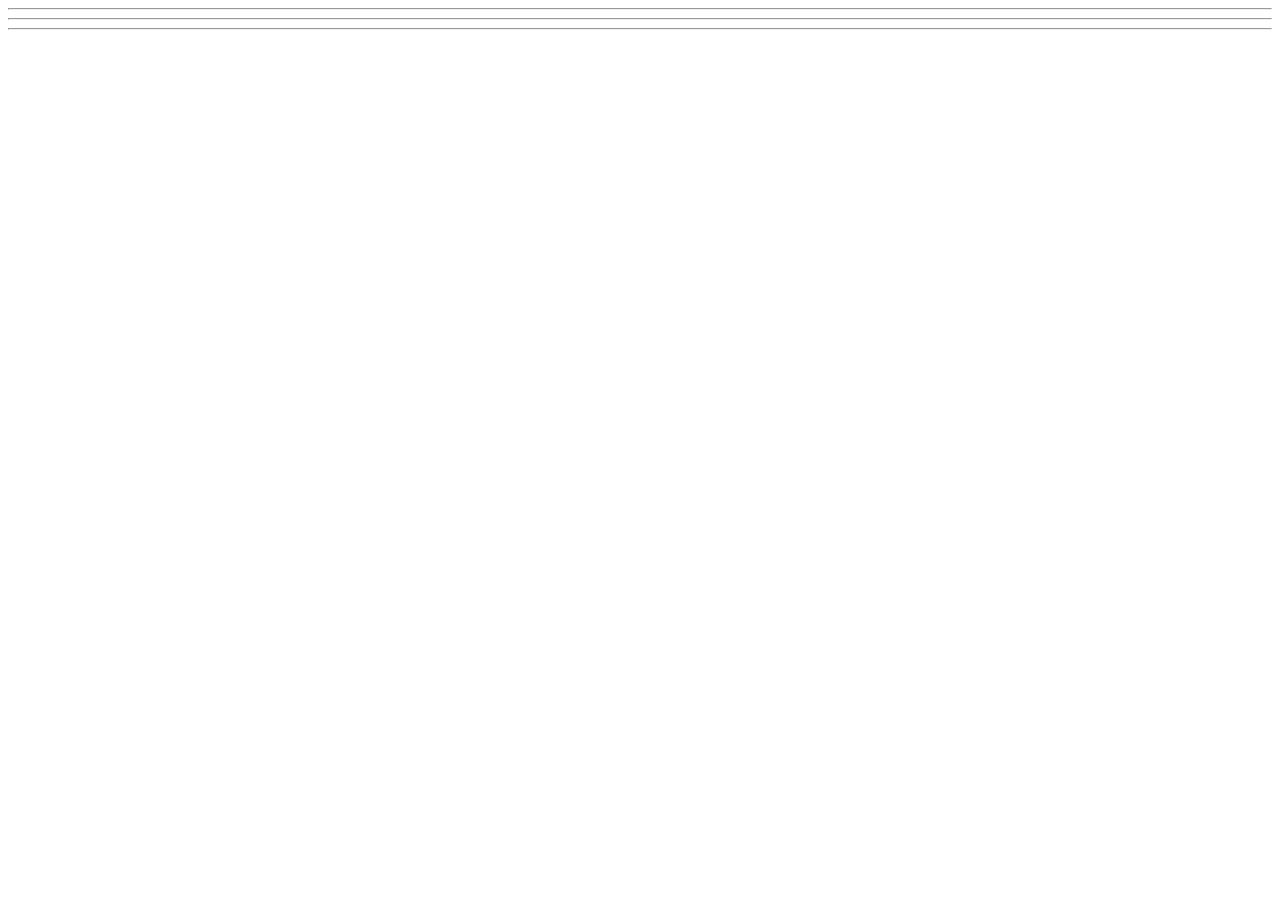
==== WDUnit1/WDLesson1_2Practical/index.html @ 51b712dd "upload Unit 1" ====
<!DOCTYPE html>
<!-- WD Lesson 1.2: How do we work with images on a web page? -->
<!-- Resources 
      https://www.w3schools.com/html/html_images.asp
      https://www.w3schools.com/tags/tag_img.asp
-->

<html>
  <head>
    <title>Exploring Images</title>
  </head>
  <body>
    <!-- Example of an image from external source
        <img src="https://www.pinclipart.com/picdir/middle/199-1994265_7-duke-java-clipart.png">
    -->

    <!-- Challenge 1: Create an <h1> and put "External Source Images" -->

    <!-- Challenge 2: Add an image of your choice by searching Google and getting the image address. -->

    <!-- Challenge 3: Add three more of the same image.  Change the width and height of each image to 
     be 200x200 for the first, 150x150 for the second and 100x100 for the third -->

  <hr>
  <!-- Example of image from internal source, i.e your website 
    <img src="HulkLogo1.png">
  -->
  <!-- Challenge 4: Create an <h1> and put "Internal Source Images" -->

  <!-- Challenge 5: Add the Hulk Logo 2 image located internally in the folder to the page -->

  <hr>
  <!-- Example of image from an internal source stored within folder of your website 
    <img src="images/HulkSmash1.png">
  -->  

  <!-- Challenge 6: Create an <h1> and put "Internal Source Images Inside Folders" -->

  <!-- Challenge 7: Add the Hulk Smash 2 and Hulk Smash 3 images. 
                   Both images are located in the images folder to the page -->

  <hr>
  <!-- Challenge Bonus: Create a heading with "Marvel Superheroes".  Add a horizontal rule.  
   Add five images of Marvel Superheroes.  Make them all the same size -->
  </body>
</html>
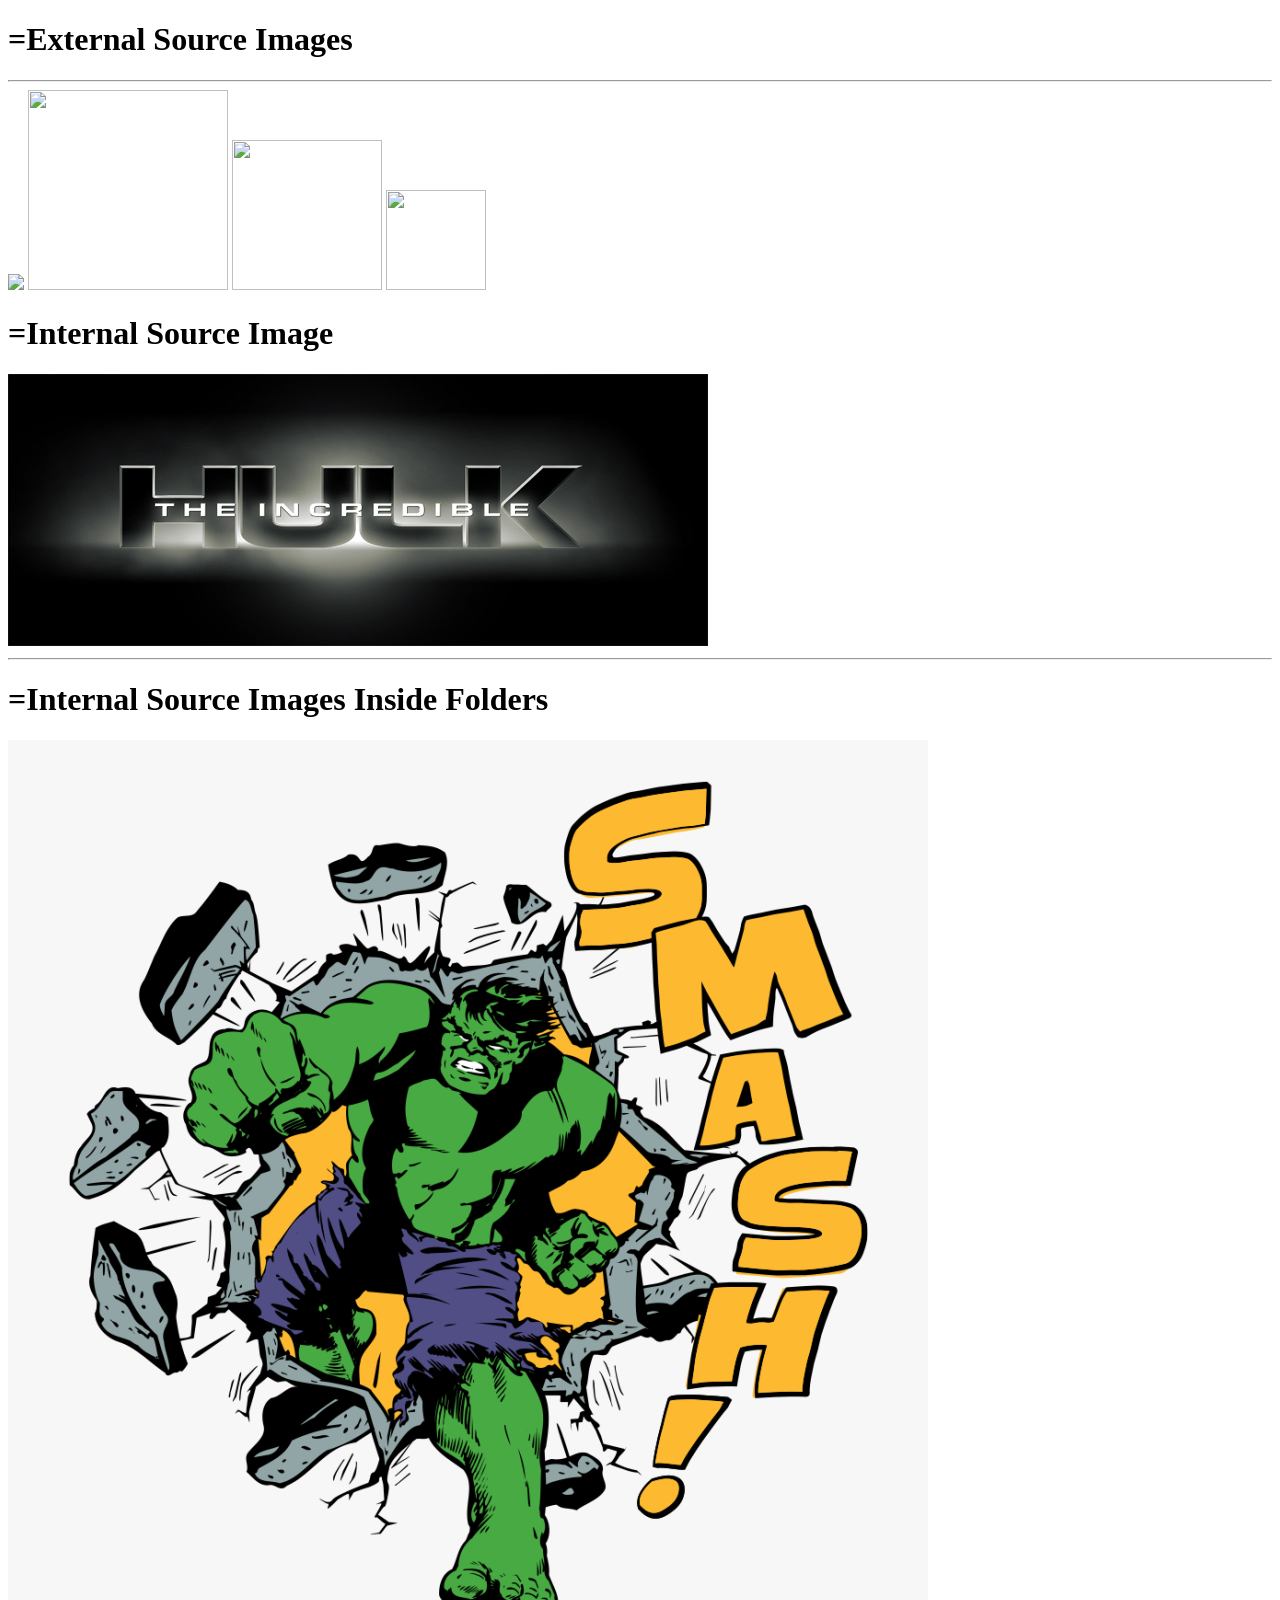
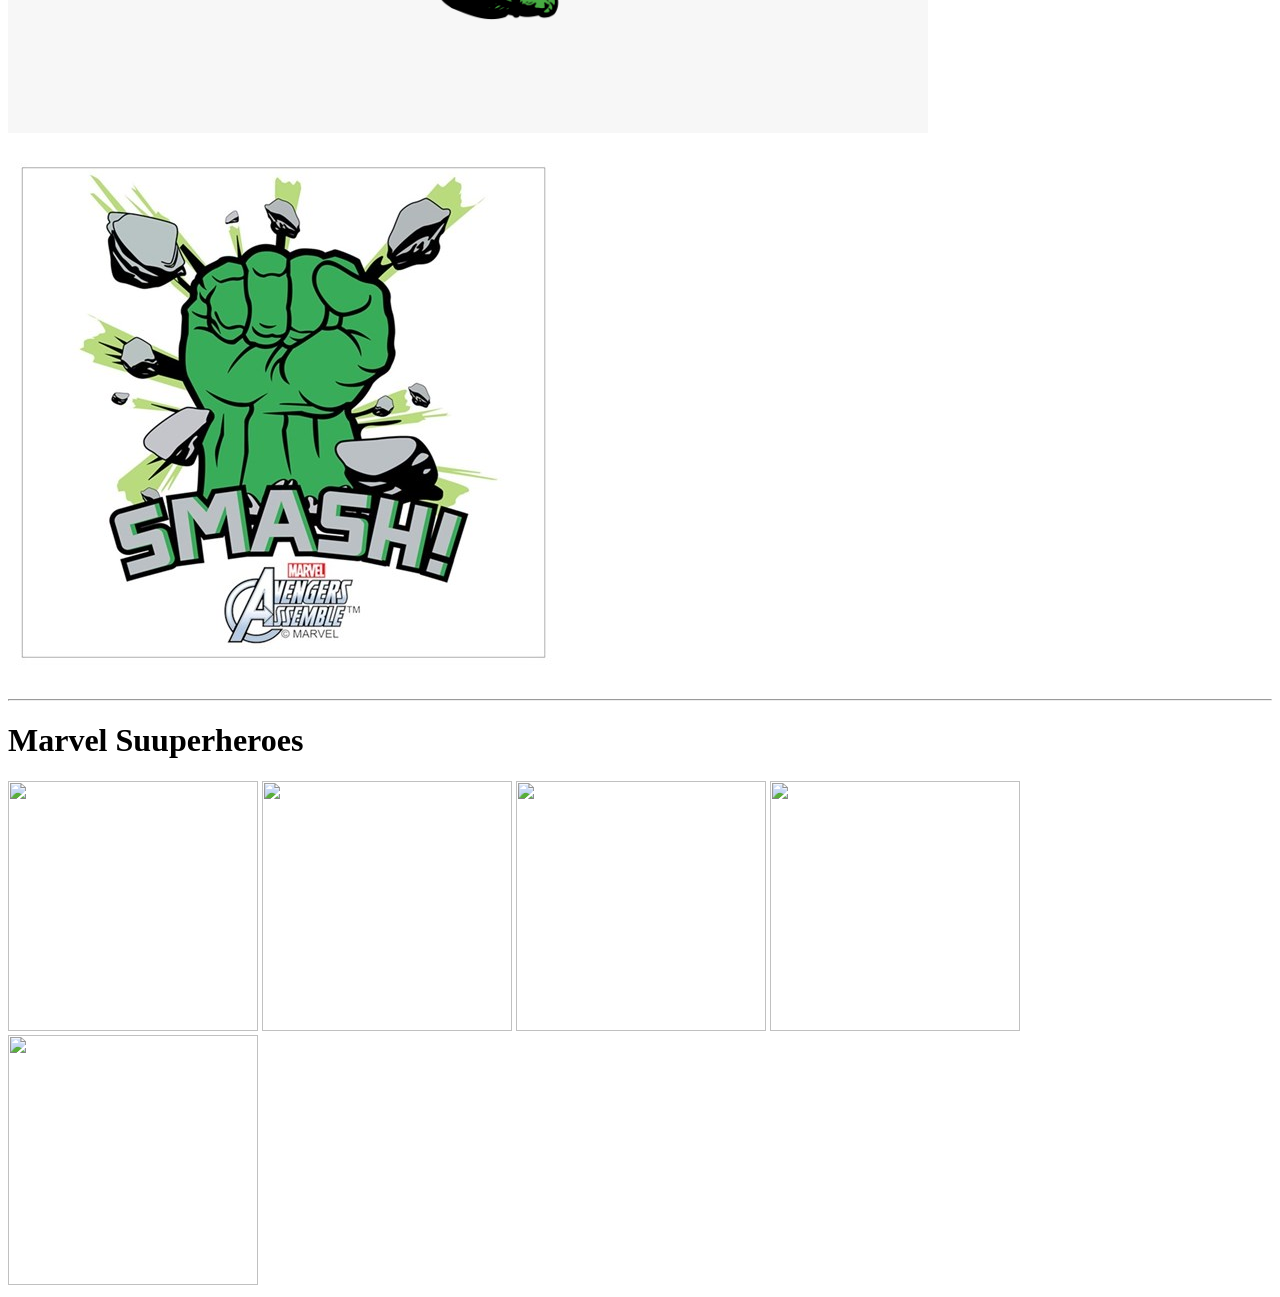
==== commit 17d73439: "lesson1.2 pratical" ====
--- a/WDUnit1/WDLesson1_2Practical/index.html
+++ b/WDUnit1/WDLesson1_2Practical/index.html
@@ -15,32 +15,42 @@
     -->
 
     <!-- Challenge 1: Create an <h1> and put "External Source Images" -->
-
+<h1>=External Source Images</h1>
+    <hr>
     <!-- Challenge 2: Add an image of your choice by searching Google and getting the image address. -->
-
+   <img src = "https://encrypted-tbn0.gstatic.com/images?q=tbn:ANd9GcShTwvwikABZxoVRNG09u1KgAx6fSWpsaUORnowM2Y5LTUOObLYEsC_xAr6Br81dVI4IFiD3vrrD4fXuco6PpXov46nKW_i8i23IeWjQ8kk&s=10" >
     <!-- Challenge 3: Add three more of the same image.  Change the width and height of each image to 
      be 200x200 for the first, 150x150 for the second and 100x100 for the third -->
-
-  <hr>
+   <img src = "https://encrypted-tbn0.gstatic.com/images?q=tbn:ANd9GcRW2jbKR54LftQVKSIL-pmb_A2YxaxPw1_peG5g16ECGg6wC2D7kSVM8jJ7wxqaPoeMIuhQxMYxvNoPkhBP1lo4z5eSD0GdBglMyTZKZIyo&s=10=10"Height ="200" width="200">
+   <img src = "https://encrypted-tbn0.gstatic.com/images?q=tbn:ANd9GcRW2jbKR54LftQVKSIL-pmb_A2YxaxPw1_peG5g16ECGg6wC2D7kSVM8jJ7wxqaPoeMIuhQxMYxvNoPkhBP1lo4z5eSD0GdBglMyTZKZIyo&s=10=10"Height ="150" width="150">
+   <img src = "https://encrypted-tbn0.gstatic.com/images?q=tbn:ANd9GcRW2jbKR54LftQVKSIL-pmb_A2YxaxPw1_peG5g16ECGg6wC2D7kSVM8jJ7wxqaPoeMIuhQxMYxvNoPkhBP1lo4z5eSD0GdBglMyTZKZIyo&s=10=10"Height ="100" width="100">
+    </hr>
   <!-- Example of image from internal source, i.e your website 
     <img src="HulkLogo1.png">
   -->
   <!-- Challenge 4: Create an <h1> and put "Internal Source Images" -->
-
+<h1>=Internal Source Image</h1>
   <!-- Challenge 5: Add the Hulk Logo 2 image located internally in the folder to the page -->
-
+<img src = "HulkLogo2.jpg">
   <hr>
   <!-- Example of image from an internal source stored within folder of your website 
     <img src="images/HulkSmash1.png">
   -->  
 
   <!-- Challenge 6: Create an <h1> and put "Internal Source Images Inside Folders" -->
-
+<h1>=Internal Source Images Inside Folders</h1>
   <!-- Challenge 7: Add the Hulk Smash 2 and Hulk Smash 3 images. 
                    Both images are located in the images folder to the page -->
-
+<img src = "images/HulkSmash2.png">
+<img src = "images/HulkSmash3.jpg">
   <hr>
   <!-- Challenge Bonus: Create a heading with "Marvel Superheroes".  Add a horizontal rule.  
    Add five images of Marvel Superheroes.  Make them all the same size -->
+   <h1>Marvel Suuperheroes</h1>
+   <img src = "https://encrypted-tbn0.gstatic.com/images?q=tbn:ANd9GcSx4lHNN7U-e2S4IXZTZnycwTaDk-KpoTkwDYyspsSTrw&s=10"height=250 width=250>
+   <img src = "https://encrypted-tbn0.gstatic.com/images?q=tbn:ANd9GcS1yd9RZoSMHkz7fhFVd4FqRnFPtuLMvv7XYpE6q1DFGQ&s=10"height=250 width=250>
+   <img src = "https://encrypted-tbn0.gstatic.com/images?q=tbn:ANd9GcTU7zvhjuMbDnkjTJVBpZApWFYOp-zAHoSRoJMvYvTYVA&s=10"height=250 width=250>
+   <img src = "https://encrypted-tbn0.gstatic.com/images?q=tbn:ANd9GcRlUF7wPoqbRu5zpTyZPQ2o4l0IOwg6QAPJJsFJdkGQmg&s=10"height=250 width=250>
+   <img src = "https://encrypted-tbn0.gstatic.com/images?q=tbn:ANd9GcS6n90WQEtTngexsvu29DeCrEw-cReZBA84HFpW4Kxk3A&s=10"height=250 width=250>
   </body>
 </html>
